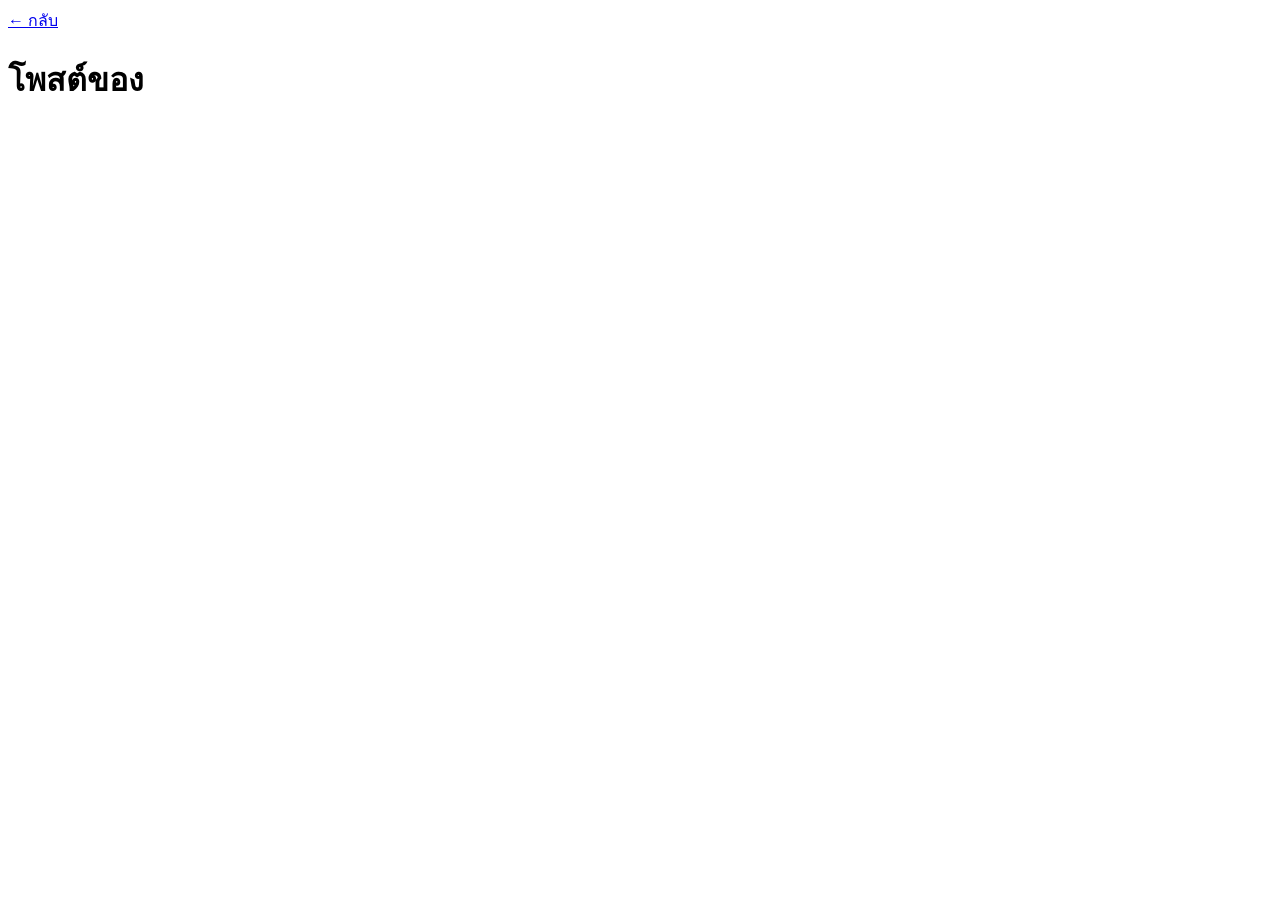
==== user-detail.html @ 378213da "Feat: add track a in js" ====
<!DOCTYPE html>
<html lang="th">

<head>
      <meta charset="UTF-8" />
      <meta name="viewport" content="width=device-width, initial-scale=1.0" />
      <title>โพสต์ของผู้ใช้</title>
      <link rel="stylesheet" href="style.css" />
</head>

<body>
      <div class="container">
            <a href="#" class="back-button" onclick="history.back()">← กลับ</a>
            <h1 id="posts-title">โพสต์ของ <span id="user-name"></span></h1>
            <div id="posts-list" class="posts-list">
                  <!-- โพสต์จะถูกเพิ่มที่นี่ด้วย JavaScript -->
            </div>
      </div>
      <script src="user-posts.js"></script>
</body>

</html>
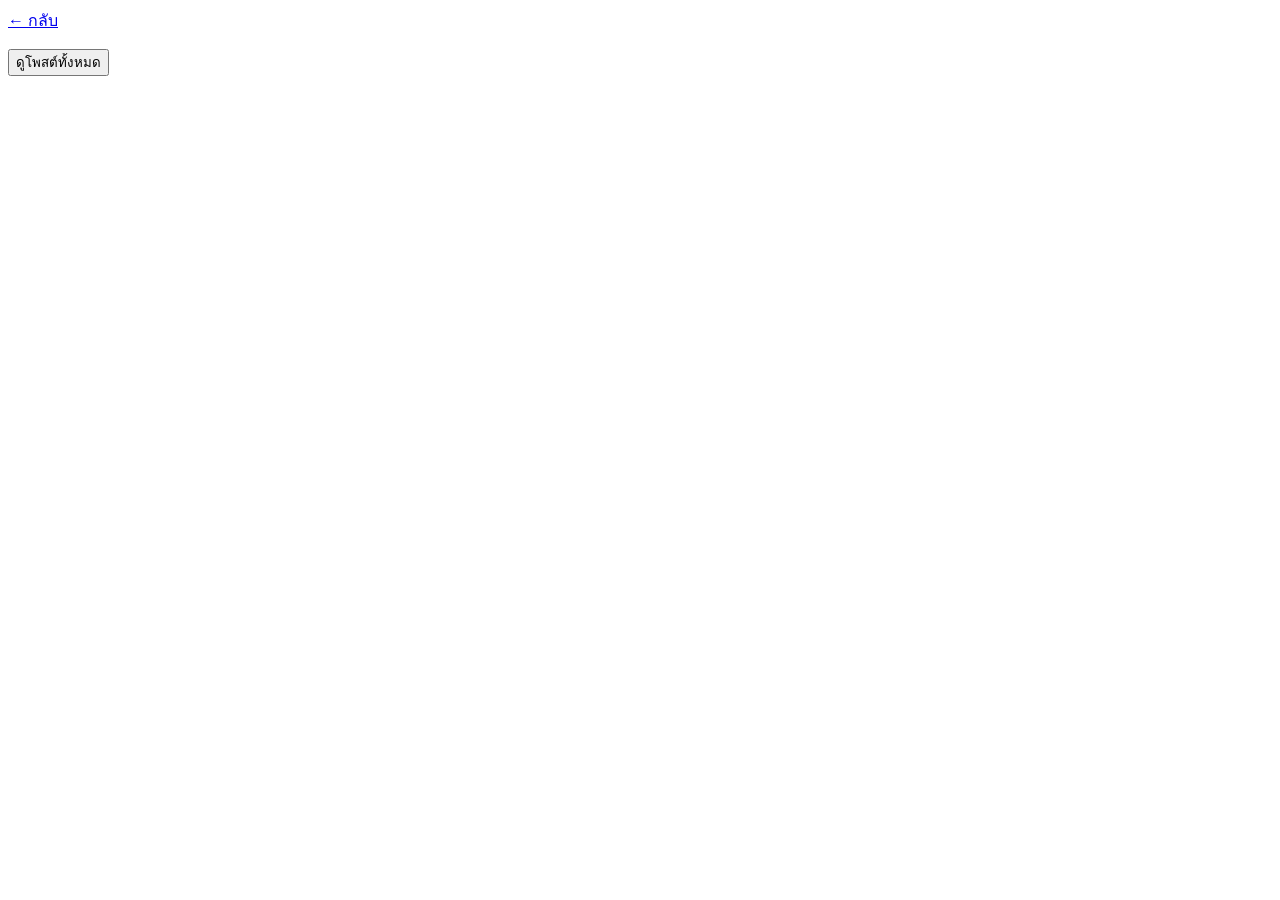
==== commit a25757ed: "Feat: add newURL and showDetail" ====
--- a/user-detail.html
+++ b/user-detail.html
@@ -4,19 +4,20 @@
 <head>
       <meta charset="UTF-8" />
       <meta name="viewport" content="width=device-width, initial-scale=1.0" />
-      <title>โพสต์ของผู้ใช้</title>
+      <title>รายละเอียดผู้ใช้</title>
       <link rel="stylesheet" href="style.css" />
 </head>
 
 <body>
       <div class="container">
-            <a href="#" class="back-button" onclick="history.back()">← กลับ</a>
-            <h1 id="posts-title">โพสต์ของ <span id="user-name"></span></h1>
-            <div id="posts-list" class="posts-list">
-                  <!-- โพสต์จะถูกเพิ่มที่นี่ด้วย JavaScript -->
+            <a href="index.html" class="back-button">← กลับ</a>
+            <div id="user-detail" class="user-detail">
+                  <!-- รายละเอียดผู้ใช้จะถูกเพิ่มที่นี่ด้วย JavaScript -->
+                  <p id="user-detail"></p>
+            </div>
+            <div class="button-container">
+                  <button id="view-posts" class="view-posts-btn">ดูโพสต์ทั้งหมด</button>
             </div>
       </div>
-      <script src="user-posts.js"></script>
-</body>
-
-</html>+      <script src="user-detail.js"></script>
+</body
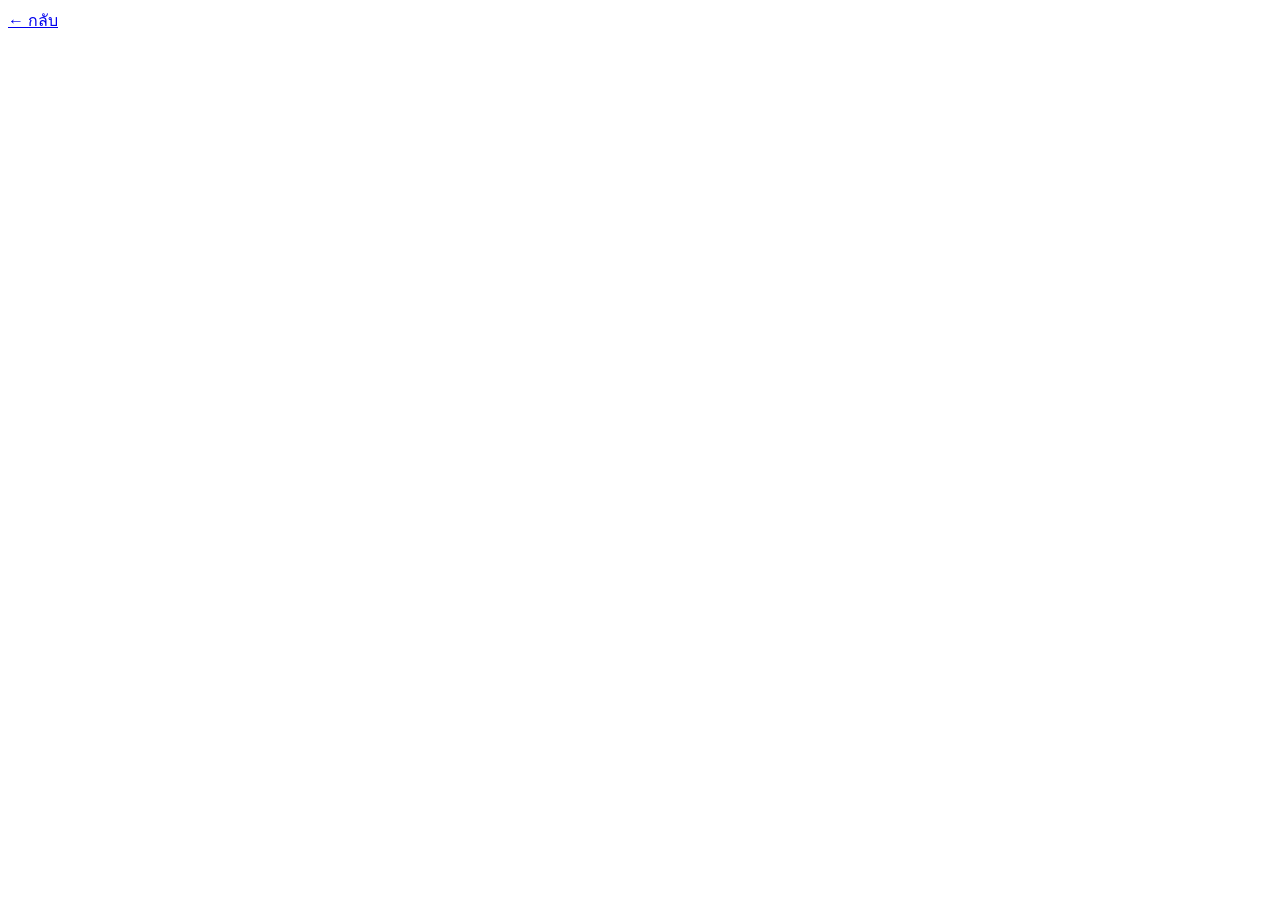
==== commit 471a46c6: "Feat: add comment" ====
--- a/user-detail.html
+++ b/user-detail.html
@@ -15,9 +15,6 @@
                   <!-- รายละเอียดผู้ใช้จะถูกเพิ่มที่นี่ด้วย JavaScript -->
                   <p id="user-detail"></p>
             </div>
-            <div class="button-container">
-                  <button id="view-posts" class="view-posts-btn">ดูโพสต์ทั้งหมด</button>
-            </div>
       </div>
       <script src="user-detail.js"></script>
 </body
